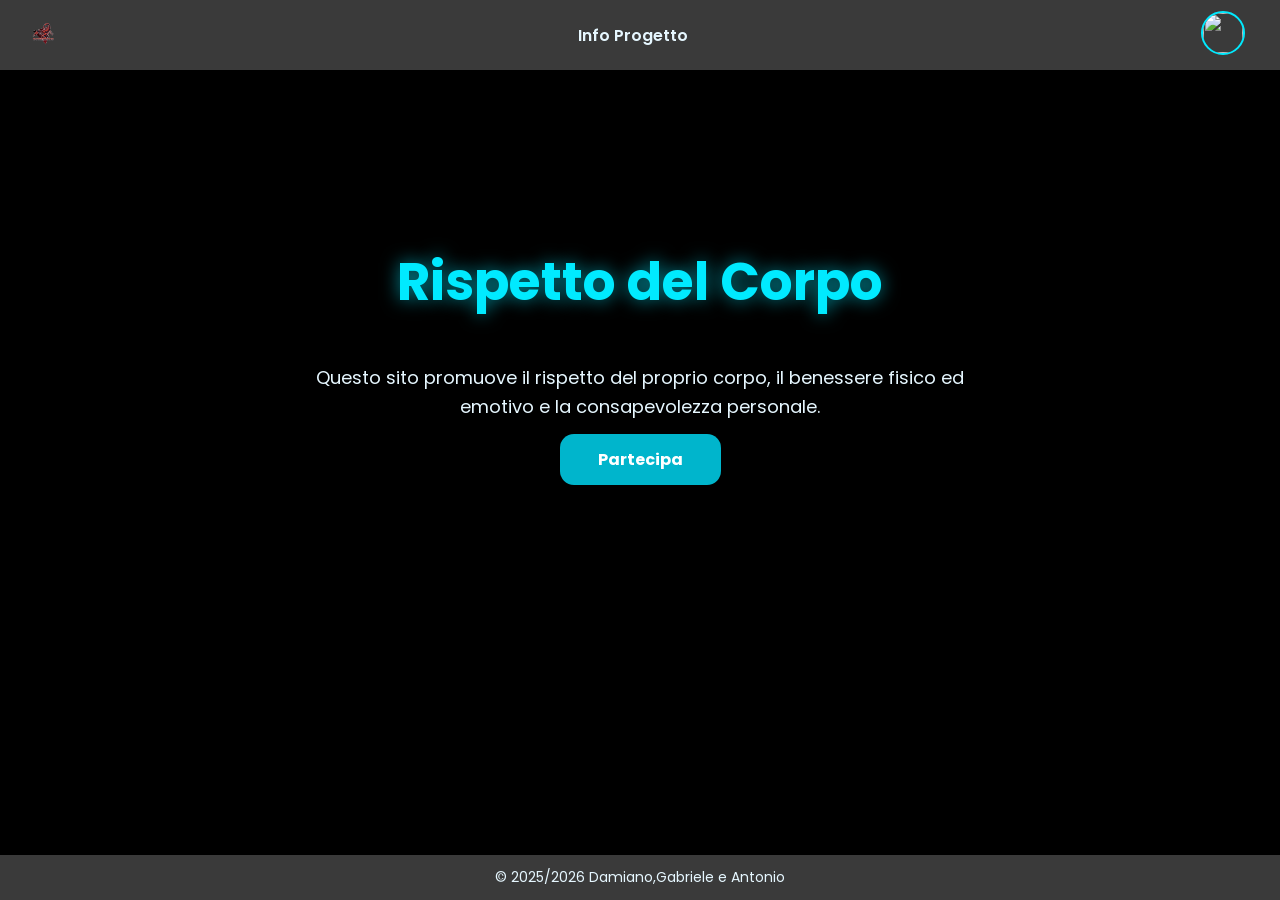
==== index.html @ e2007b54 "Add files via upload" ====
<!DOCTYPE html>
<html lang="it">
<head>
<meta charset="UTF-8">
<meta name="viewport" content="width=device-width, initial-scale=1.0">
<title>Rispetto del Corpo</title>

<link href="https://fonts.googleapis.com/css2?family=Poppins:wght@300;400;600&display=swap" rel="stylesheet">

<style>
/* ================= VARIABILI ================= */
:root{
    --text:#e6f7ff;
    --bar:#3a3a3a;
}
body.light{
    --text:#00252b;
    --bar:#f5f5f5;
}

/* ================= BASE ================= */
html,body{
    margin:0;
    height:100%;
    font-family:Poppins,sans-serif;
    color:var(--text);
    display:flex;
    flex-direction:column;
    background:#000;
}

/* ================= VIDEO BACKGROUND ================= */
.video-bg{
    position:fixed;
    inset:0;
    z-index:-2;
    overflow:hidden;
}
.video-bg video{
    width:100%;
    height:100%;
    object-fit:cover;
    filter:brightness(.55) contrast(1.1);
}
.video-overlay{
    position:fixed;
    inset:0;
    background:rgba(0,0,0,.45);
    z-index:-1;
}

/* ================= TOPBAR ================= */
.topbar{
    position:fixed;
    top:0;
    width:100%;
    height:70px;
    background:var(--bar);
    display:flex;
    align-items:center;
    justify-content:space-between;
    padding:0 25px;
    z-index:1000;
    backdrop-filter:blur(6px);
}

.logo{height:40px;cursor:pointer}

.nav-center{display:flex;gap:30px}
.nav-center a{
    color:var(--text);
    text-decoration:none;
    font-weight:600
}
.nav-center a:hover{color:#00eaff}

.nav-right{padding-right:60px}

/* ================= AVATAR ================= */
.avatar{
    width:40px;height:40px;border-radius:50%;
    border:2px solid #00eaff;
    cursor:pointer;object-fit:cover
}

/* ================= MENU ================= */
.profile-menu{
    display:none;
    position:fixed;
    top:70px;right:60px;
    width:270px;
    background:var(--bar);
    border:2px solid #00eaff;
    border-radius:14px;
    padding:12px;
    box-shadow:0 8px 20px rgba(0,0,0,.6);
}
.profile-menu.show{display:block}
.profile-menu div{
    padding:10px;border-radius:8px;cursor:pointer
}
.profile-menu div:hover{
    background:rgba(0,180,204,.3)
}
.profile-menu .email{
    font-size:13px;opacity:.8;cursor:default
}
.profile-menu label{
    font-size:12px;opacity:.8
}
.profile-menu select{
    width:100%;
    margin-top:5px;
    padding:6px;
    border-radius:8px;
    border:1px solid #00eaff;
    background:rgba(255,255,255,.1);
    color:var(--text)
}
.profile-menu hr{
    border:1px solid #00eaff;
    opacity:.3;
    margin:10px 0
}

/* ================= HERO ================= */
.hero{
    padding-top:200px;
    text-align:center;
    flex:1;
}
.hero h1{
    font-size:52px;
    color:#00eaff;
    text-shadow:0 0 18px rgba(0,234,255,.6);
}
.hero p{
    max-width:700px;
    margin:25px auto;
    font-size:18px;
    line-height:1.6
}
.hero-btn{
    padding:14px 38px;
    background:#00b5cc;
    color:#fff;
    font-weight:bold;
    border-radius:14px;
    text-decoration:none
}
.hero-btn:hover{
    background:#00eaff;
    color:#00252b;
    box-shadow:0 0 18px #00eaff
}

/* ================= FOOTER ================= */
footer{
    background:var(--bar);
    text-align:center;
    padding:12px;
    font-size:14px;
    backdrop-filter:blur(6px);
}
</style>
</head>

<body>

<!-- VIDEO BACKGROUND -->
<div class="video-bg">
    <video autoplay muted loop playsinline preload="metadata">
        <source src="gym.mp4" type="video/mp4">
    </video>
</div>
<div class="video-overlay"></div>

<header class="topbar">
    <a href="index.html"><img src="scorpion.png" class="logo"></a>

    <div class="nav-center">
        <a data-t="info" href="info.html">Info Progetto</a>
    </div>

    <div class="nav-right">
        <img id="avatar" class="avatar" src="avatar-default.png">
        <div id="profileMenu" class="profile-menu"></div>
    </div>
</header>

<section class="hero">
    <h1 data-t="titolo">Rispetto del Corpo</h1>
    <p data-t="descrizione">
        Questo sito promuove il rispetto del proprio corpo,
        il benessere fisico ed emotivo e la consapevolezza personale.
    </p>
    <a href="sondaggio.html" class="hero-btn" data-t="partecipa">Partecipa</a>
</section>

<footer>© 2025/2026 Damiano,Gabriele e Antonio </footer>

<script type="module">
import { initializeApp } from "https://www.gstatic.com/firebasejs/9.23.0/firebase-app.js";
import { getAuth, onAuthStateChanged, signOut } from "https://www.gstatic.com/firebasejs/9.23.0/firebase-auth.js";
import { getFirestore, doc, getDoc } from "https://www.gstatic.com/firebasejs/9.23.0/firebase-firestore.js";

const firebaseConfig = {
 apiKey:"AIzaSyDyhMkXCr8AEEGggeakUET6xlW9JG92hDQ",
 authDomain:"fisica-rispetto-del-corpo.firebaseapp.com",
 projectId:"fisica-rispetto-del-corpo",
 storageBucket:"fisica-rispetto-del-corpo.firebasestorage.app",
 messagingSenderId:"1018600887176",
 appId:"1:1018600887176:web:6712b714cb7ec9ca8b203d"
};

const app = initializeApp(firebaseConfig);
const auth = getAuth(app);
const db = getFirestore(app);

/* ================= TRADUZIONI ================= */
const tr={
 it:{supporto:"Supporto",info:"Info Progetto",diritti:"Diritti",titolo:"Rispetto del Corpo",descrizione:"Questo sito promuove il rispetto del proprio corpo, il benessere fisico ed emotivo e la consapevolezza personale.",partecipa:"Partecipa",login:"Login",dashboard:"Dashboard",logout:"Logout",lingua:"Lingua",tema:"Tema",chiaro:"Chiaro",scuro:"Scuro"},
 en:{supporto:"Support",info:"Company Info",diritti:"Rights",titolo:"Body Respect",descrizione:"This website promotes respect for your body, physical and emotional well-being, and personal awareness.",partecipa:"Join",login:"Login",dashboard:"Dashboard",logout:"Logout",lingua:"Language",tema:"Theme",chiaro:"Light",scuro:"Dark"}
};

let lang=localStorage.getItem("lang")||"it";
let theme=localStorage.getItem("theme")||"dark";
applyLang();
document.body.classList.toggle("light",theme==="light");

const avatar=document.getElementById("avatar");
const menu=document.getElementById("profileMenu");
avatar.onerror=()=>avatar.src="avatar-default.png";

avatar.onclick=e=>{e.stopPropagation();menu.classList.toggle("show")}
document.onclick=()=>menu.classList.remove("show");
menu.onclick=e=>e.stopPropagation();

/* ================= AUTH + AVATAR FIRESTORE ================= */
onAuthStateChanged(auth,async user=>{
 if(!user){
  avatar.src="avatar-default.png";
  menu.innerHTML=menuHTML("",false);
  initControls();
  return;
 }

 try{
  const snap=await getDoc(doc(db,"utenti",user.uid));
  if(snap.exists() && snap.data().avatar){
    avatar.src=snap.data().avatar;
  }else if(user.photoURL){
    avatar.src=user.photoURL;
  }
 }catch{
  avatar.src="avatar-default.png";
 }

 menu.innerHTML=menuHTML(user.email,true);
 initControls();
});

/* ================= MENU ================= */
function menuHTML(email,logged){
 return `
 ${logged?`
  <div class="email">${email}</div>
  <div onclick="goDashboard()">${tr[lang].dashboard}</div>
  <div onclick="logout()">${tr[lang].logout}</div>
 `:`<div onclick="goLogin()">${tr[lang].login}</div>`}
 <hr>
 <label>${tr[lang].lingua}</label>
 <select id="langSel"><option value="it">IT</option><option value="en">EN</option></select>
 <label>${tr[lang].tema}</label>
 <select id="themeSel"><option value="dark">${tr[lang].scuro}</option><option value="light">${tr[lang].chiaro}</option></select>
 `;
}

function initControls(){
 document.getElementById("langSel").value=lang;
 document.getElementById("themeSel").value=theme;

 document.getElementById("langSel").onchange=e=>{
  lang=e.target.value;
  localStorage.setItem("lang",lang);
  applyLang();
  menu.innerHTML=menuHTML(auth.currentUser?.email||"",!!auth.currentUser);
  initControls();
 };

 document.getElementById("themeSel").onchange=e=>{
  theme=e.target.value;
  localStorage.setItem("theme",theme);
  document.body.classList.toggle("light",theme==="light");
 };
}

function applyLang(){
 document.querySelectorAll("[data-t]").forEach(el=>{
  el.innerText=tr[lang][el.dataset.t];
 });
}

window.goLogin=()=>location.href="login-staff.html";
window.goDashboard=()=>location.href="dashboard.html";
window.logout=()=>signOut(auth).then(()=>location.reload());
</script>

</body>
</html>
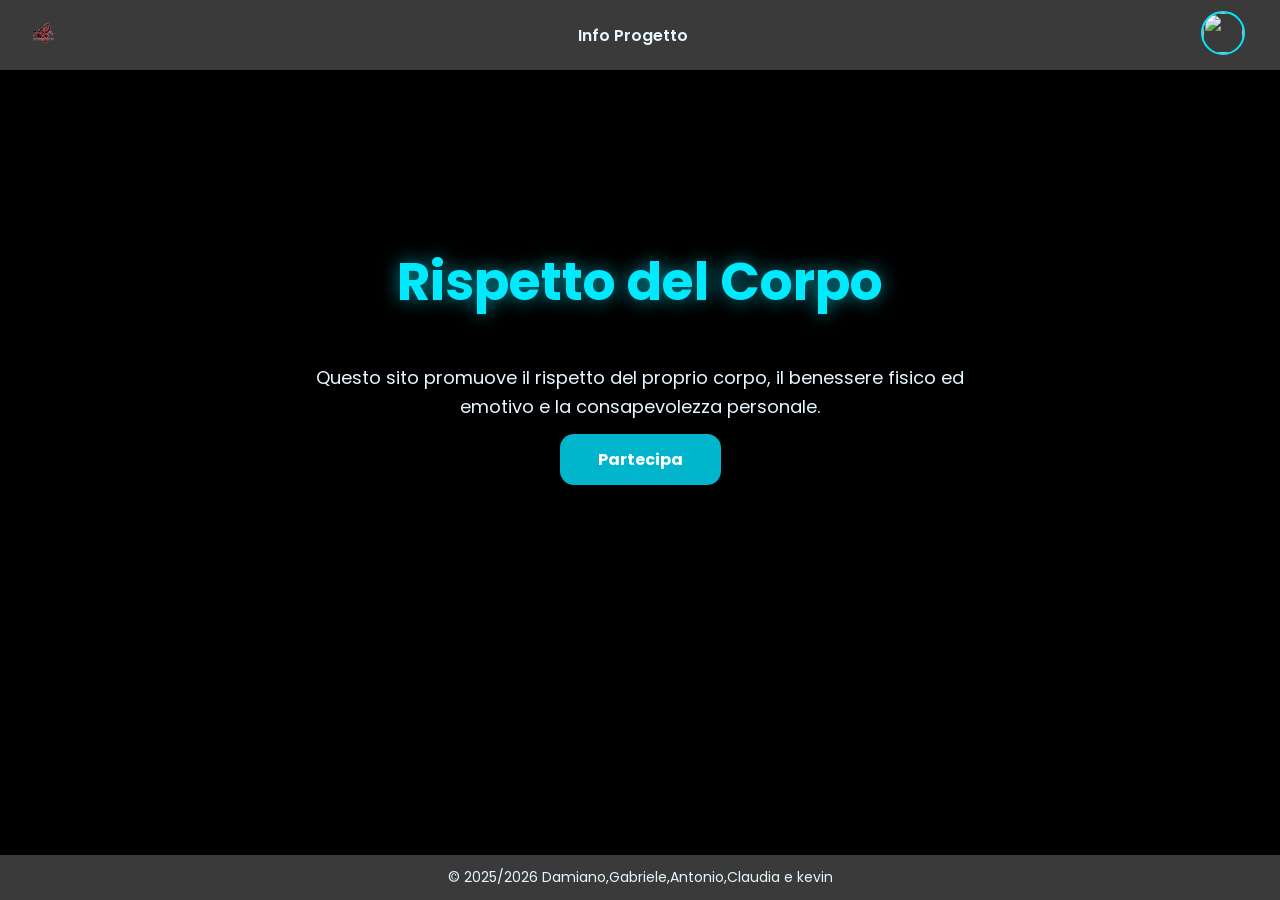
==== commit 295c0d3a: "Update index.html" ====
--- a/index.html
+++ b/index.html
@@ -197,7 +197,7 @@
     <a href="sondaggio.html" class="hero-btn" data-t="partecipa">Partecipa</a>
 </section>
 
-<footer>© 2025/2026 Damiano,Gabriele e Antonio </footer>
+<footer>© 2025/2026 Damiano,Gabriele,Antonio,Claudia e kevin</footer>
 
 <script type="module">
 import { initializeApp } from "https://www.gstatic.com/firebasejs/9.23.0/firebase-app.js";
@@ -308,3 +308,4 @@
 
 </body>
 </html>
+
